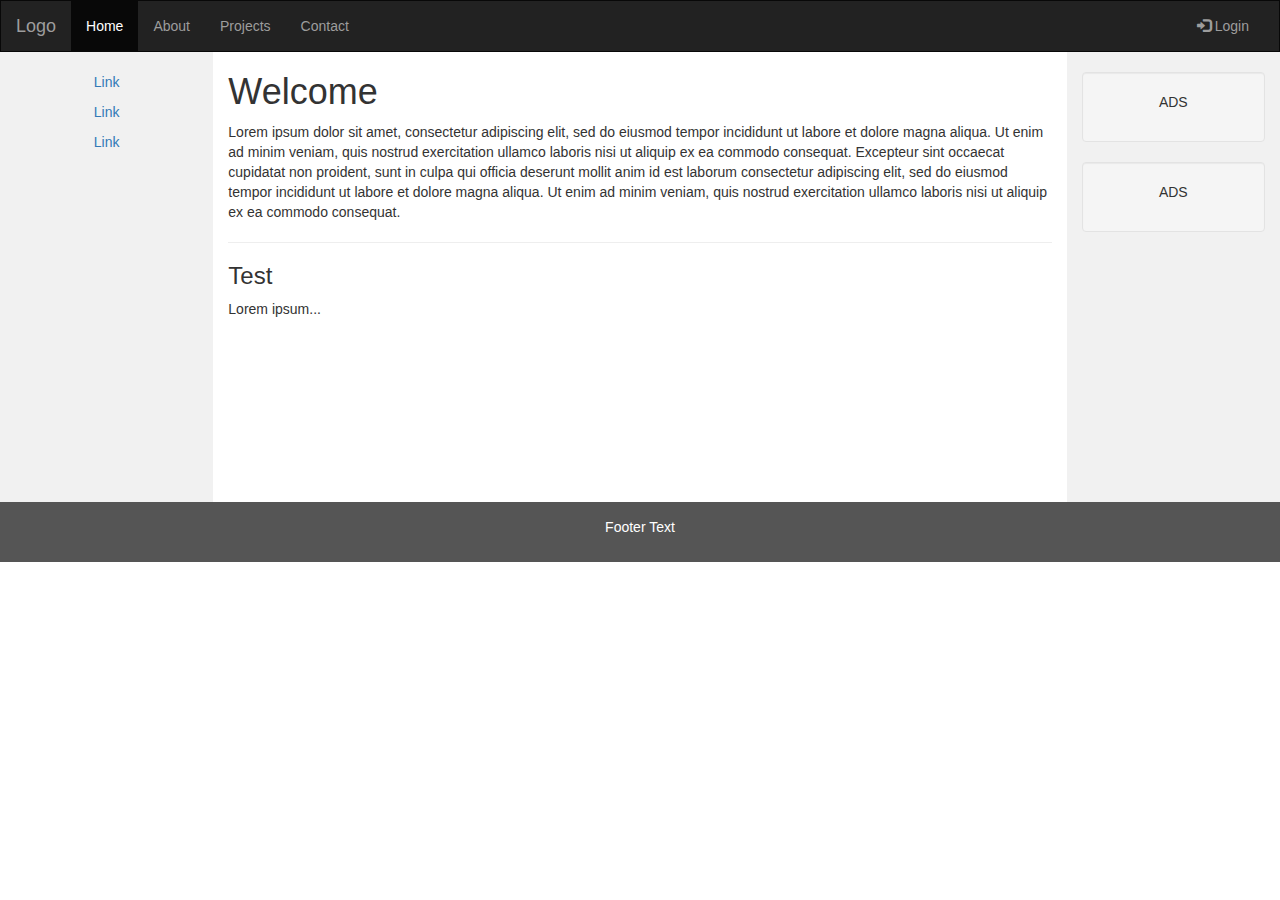
==== index.html @ 5c776f9f "Update index.html" ====
<!DOCTYPE html>
<html lang="en">
<head>
  <title>Bootstrap Example</title>
  <meta charset="utf-8">
  <meta name="viewport" content="width=device-width, initial-scale=1">
  <link rel="stylesheet" href="https://maxcdn.bootstrapcdn.com/bootstrap/3.4.1/css/bootstrap.min.css">
  <script src="https://ajax.googleapis.com/ajax/libs/jquery/3.6.4/jquery.min.js"></script>
  <script src="https://maxcdn.bootstrapcdn.com/bootstrap/3.4.1/js/bootstrap.min.js"></script>
  <style>
    /* Remove the navbar's default margin-bottom and rounded borders */ 
    .navbar {
      margin-bottom: 0;
      border-radius: 0;
    }
    
    /* Set height of the grid so .sidenav can be 100% (adjust as needed) */
    .row.content {height: 450px}
    
    /* Set gray background color and 100% height */
    .sidenav {
      padding-top: 20px;
      background-color: #f1f1f1;
      height: 100%;
    }
    
    /* Set black background color, white text and some padding */
    footer {
      background-color: #555;
      color: white;
      padding: 15px;
    }
    
    /* On small screens, set height to 'auto' for sidenav and grid */
    @media screen and (max-width: 767px) {
      .sidenav {
        height: auto;
        padding: 15px;
      }
      .row.content {height:auto;} 
    }
  </style>
</head>
<body>

<nav class="navbar navbar-inverse">
  <div class="container-fluid">
    <div class="navbar-header">
      <button type="button" class="navbar-toggle" data-toggle="collapse" data-target="#myNavbar">
        <span class="icon-bar"></span>
        <span class="icon-bar"></span>
        <span class="icon-bar"></span>                        
      </button>
      <a class="navbar-brand" href="#">Logo</a>
    </div>
    <div class="collapse navbar-collapse" id="myNavbar">
      <ul class="nav navbar-nav">
        <li class="active"><a href="#">Home</a></li>
        <li><a href="#">About</a></li>
        <li><a href="#">Projects</a></li>
        <li><a href="#">Contact</a></li>
      </ul>
      <ul class="nav navbar-nav navbar-right">
        <li><a href="#"><span class="glyphicon glyphicon-log-in"></span> Login</a></li>
      </ul>
    </div>
  </div>
</nav>
  
<div class="container-fluid text-center">    
  <div class="row content">
    <div class="col-sm-2 sidenav">
      <p><a href="#">Link</a></p>
      <p><a href="#">Link</a></p>
      <p><a href="#">Link</a></p>
    </div>
    <div class="col-sm-8 text-left"> 
      <h1>Welcome</h1>
      <p>Lorem ipsum dolor sit amet, consectetur adipiscing elit, sed do eiusmod tempor incididunt ut labore et dolore magna aliqua. Ut enim ad minim veniam, quis nostrud exercitation ullamco laboris nisi ut aliquip ex ea commodo consequat. Excepteur sint occaecat cupidatat non proident, sunt in culpa qui officia deserunt mollit anim id est laborum consectetur adipiscing elit, sed do eiusmod tempor incididunt ut labore et dolore magna aliqua. Ut enim ad minim veniam, quis nostrud exercitation ullamco laboris nisi ut aliquip ex ea commodo consequat.</p>
      <hr>
      <h3>Test</h3>
      <p>Lorem ipsum...</p>
    </div>
    <div class="col-sm-2 sidenav">
      <div class="well">
        <p>ADS</p>
      </div>
      <div class="well">
        <p>ADS</p>
      </div>
    </div>
  </div>
</div>

<footer class="container-fluid text-center">
  <p>Footer Text</p>
</footer>

</body>
</html>
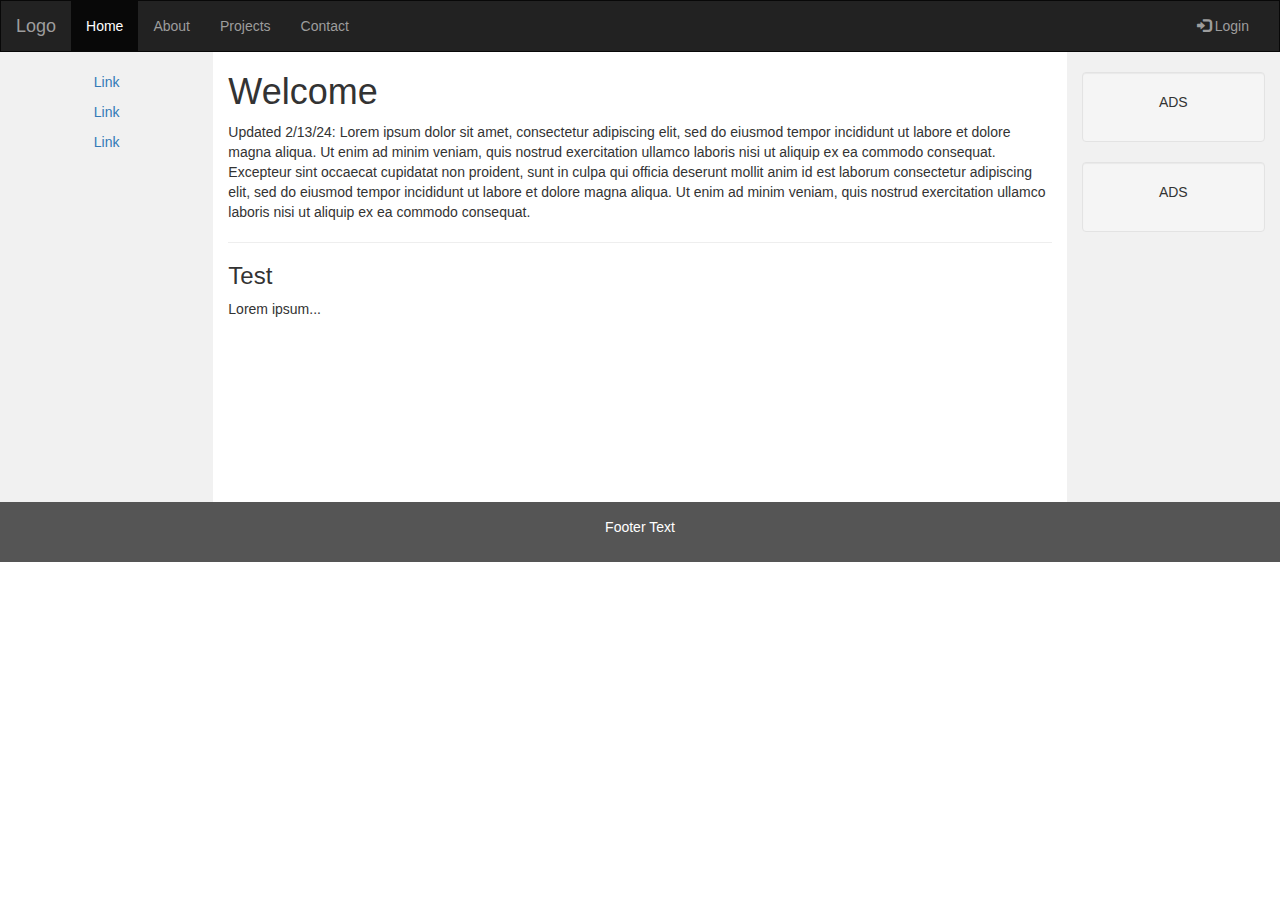
==== commit 2a0272b2: "Update index.html" ====
--- a/index.html
+++ b/index.html
@@ -7,6 +7,33 @@
   <link rel="stylesheet" href="https://maxcdn.bootstrapcdn.com/bootstrap/3.4.1/css/bootstrap.min.css">
   <script src="https://ajax.googleapis.com/ajax/libs/jquery/3.6.4/jquery.min.js"></script>
   <script src="https://maxcdn.bootstrapcdn.com/bootstrap/3.4.1/js/bootstrap.min.js"></script>
+  <script>
+    (function(w,d,t,r,u)
+    {
+        var f,n,i;
+        w[u]=w[u]||[],f=function()
+        {
+            var o={ti:"112144522", enableAutoSpaTracking: true};
+            o.q=w[u],w[u]=new UET(o),w[u].push("pageLoad")
+        },
+        n=d.createElement(t),n.src=r,n.async=1,n.onload=n.onreadystatechange=function()
+        {
+            var s=this.readyState;
+            s&&s!=="loaded"&&s!=="complete"||(f(),n.onload=n.onreadystatechange=null)
+        },
+        i=d.getElementsByTagName(t)[0],i.parentNode.insertBefore(n,i)
+    })
+    (window,document,"script","//bat.bing.com/bat.js","uetq");
+  </script>
+  <!-- Google tag (gtag.js) -->
+  <script async src="https://www.googletagmanager.com/gtag/js?id=AW-766135286"></script>
+  <script>
+    window.dataLayer = window.dataLayer || [];
+    function gtag(){dataLayer.push(arguments);}
+    gtag('js', new Date());
+  
+    gtag('config', 'AW-766135286');
+  </script>
   <style>
     /* Remove the navbar's default margin-bottom and rounded borders */ 
     .navbar {
@@ -76,7 +103,7 @@
     </div>
     <div class="col-sm-8 text-left"> 
       <h1>Welcome</h1>
-      <p>Lorem ipsum dolor sit amet, consectetur adipiscing elit, sed do eiusmod tempor incididunt ut labore et dolore magna aliqua. Ut enim ad minim veniam, quis nostrud exercitation ullamco laboris nisi ut aliquip ex ea commodo consequat. Excepteur sint occaecat cupidatat non proident, sunt in culpa qui officia deserunt mollit anim id est laborum consectetur adipiscing elit, sed do eiusmod tempor incididunt ut labore et dolore magna aliqua. Ut enim ad minim veniam, quis nostrud exercitation ullamco laboris nisi ut aliquip ex ea commodo consequat.</p>
+      <p>Updated 2/13/24: Lorem ipsum dolor sit amet, consectetur adipiscing elit, sed do eiusmod tempor incididunt ut labore et dolore magna aliqua. Ut enim ad minim veniam, quis nostrud exercitation ullamco laboris nisi ut aliquip ex ea commodo consequat. Excepteur sint occaecat cupidatat non proident, sunt in culpa qui officia deserunt mollit anim id est laborum consectetur adipiscing elit, sed do eiusmod tempor incididunt ut labore et dolore magna aliqua. Ut enim ad minim veniam, quis nostrud exercitation ullamco laboris nisi ut aliquip ex ea commodo consequat.</p>
       <hr>
       <h3>Test</h3>
       <p>Lorem ipsum...</p>
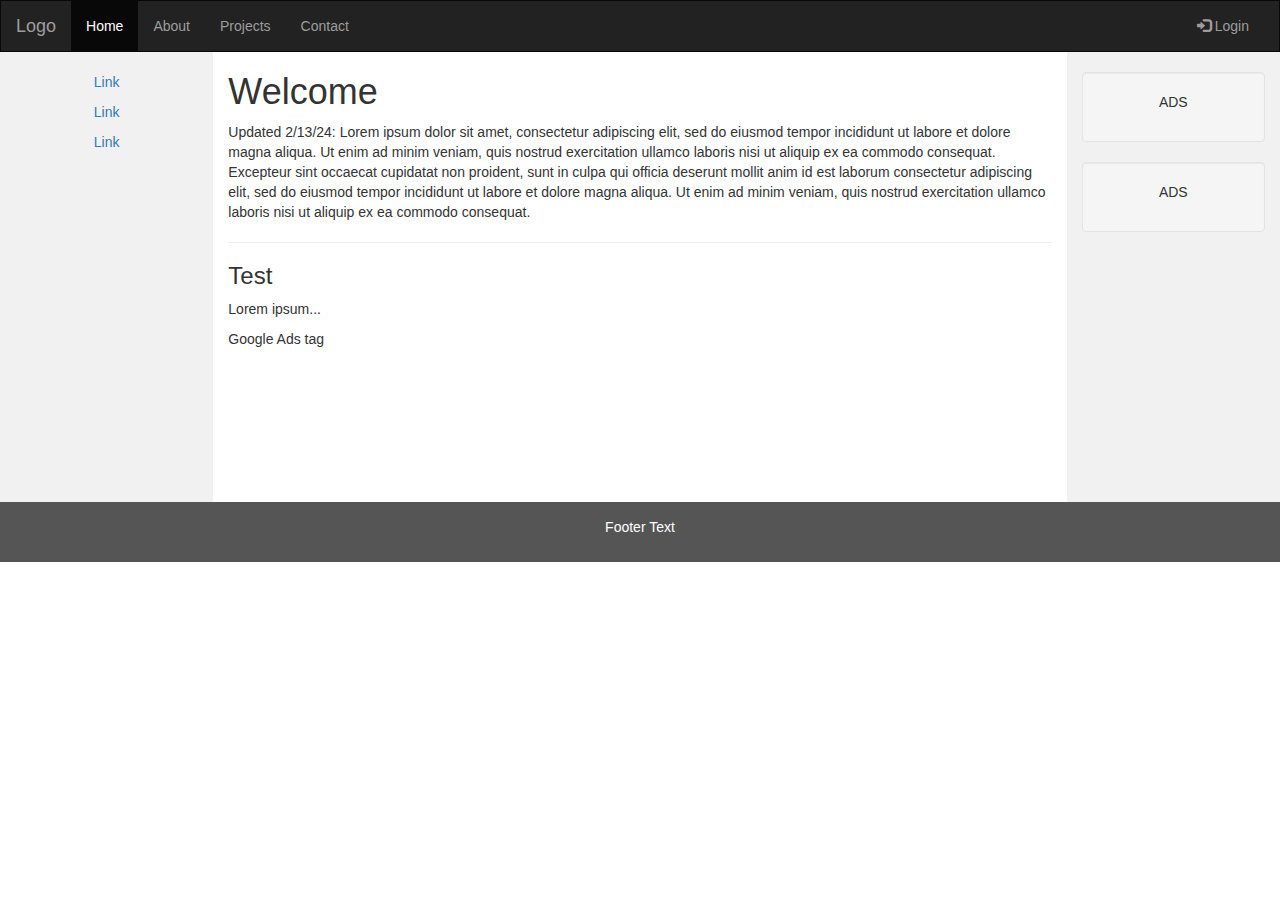
==== commit 802d8fdd: "Update index.html" ====
--- a/index.html
+++ b/index.html
@@ -34,6 +34,7 @@
   
     gtag('config', 'AW-766135286');
   </script>
+  <meta name="google-site-verification" content="SM-MiSC9GF0c6wNd0Mu1P0qaEeUUuvvVSrMbuMiN7S8" />
   <style>
     /* Remove the navbar's default margin-bottom and rounded borders */ 
     .navbar {
@@ -107,6 +108,7 @@
       <hr>
       <h3>Test</h3>
       <p>Lorem ipsum...</p>
+      <p>Google Ads tag</p>
     </div>
     <div class="col-sm-2 sidenav">
       <div class="well">
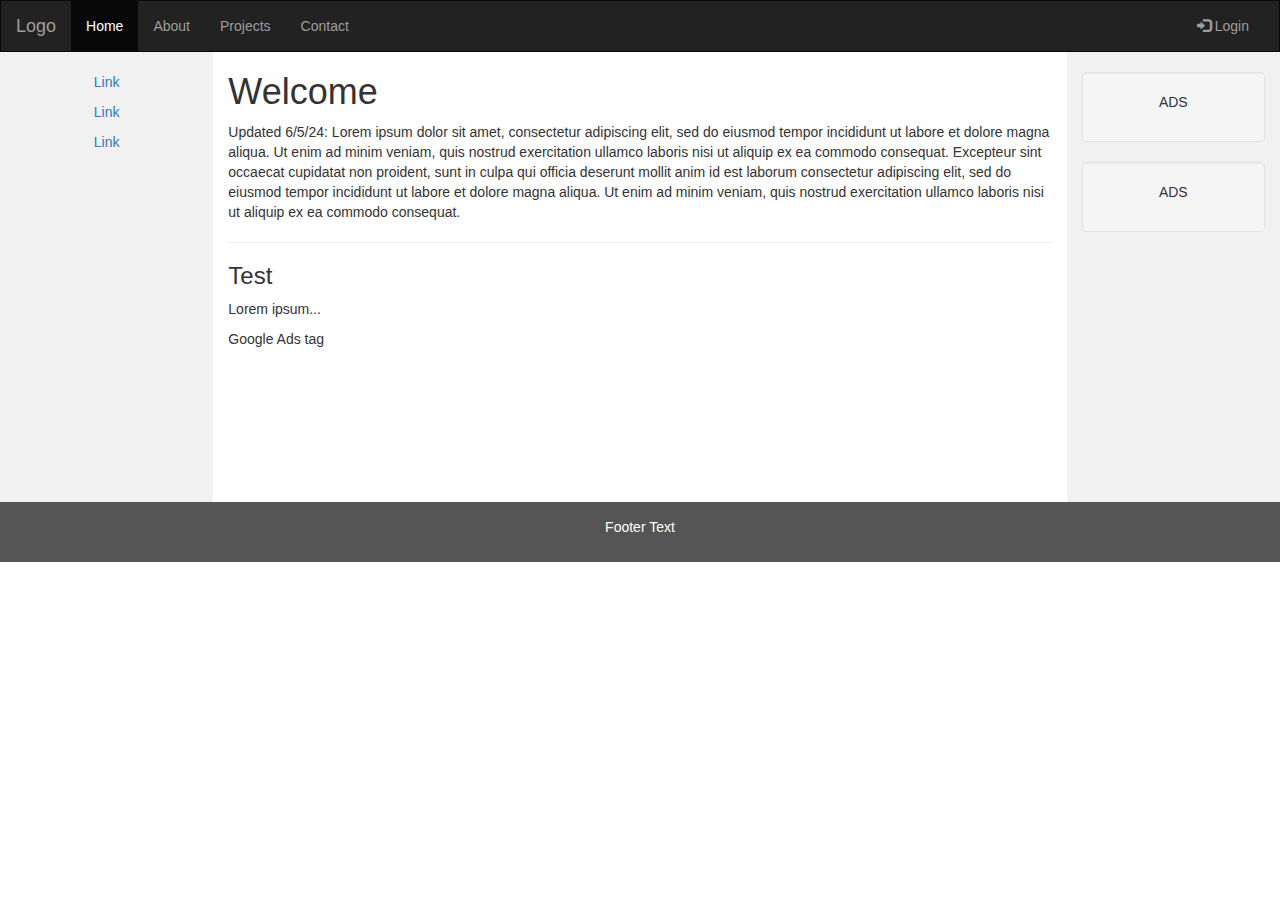
==== commit f7497f96: "Update index.html" ====
--- a/index.html
+++ b/index.html
@@ -5,6 +5,13 @@
   <meta charset="utf-8">
   <meta name="viewport" content="width=device-width, initial-scale=1">
   <link rel="stylesheet" href="https://maxcdn.bootstrapcdn.com/bootstrap/3.4.1/css/bootstrap.min.css">
+  <!-- Google Tag Manager -->
+  <script>(function(w,d,s,l,i){w[l]=w[l]||[];w[l].push({'gtm.start':
+  new Date().getTime(),event:'gtm.js'});var f=d.getElementsByTagName(s)[0],
+  j=d.createElement(s),dl=l!='dataLayer'?'&l='+l:'';j.async=true;j.src=
+  'https://www.googletagmanager.com/gtm.js?id='+i+dl;f.parentNode.insertBefore(j,f);
+  })(window,document,'script','dataLayer','GTM-NMQ4VM7Q');</script>
+  <!-- End Google Tag Manager -->
   <script src="https://ajax.googleapis.com/ajax/libs/jquery/3.6.4/jquery.min.js"></script>
   <script src="https://maxcdn.bootstrapcdn.com/bootstrap/3.4.1/js/bootstrap.min.js"></script>
   <script>
@@ -70,7 +77,10 @@
   </style>
 </head>
 <body>
-
+<!-- Google Tag Manager (noscript) -->
+<noscript><iframe src="https://www.googletagmanager.com/ns.html?id=GTM-NMQ4VM7Q"
+height="0" width="0" style="display:none;visibility:hidden"></iframe></noscript>
+<!-- End Google Tag Manager (noscript) -->
 <nav class="navbar navbar-inverse">
   <div class="container-fluid">
     <div class="navbar-header">
@@ -104,7 +114,7 @@
     </div>
     <div class="col-sm-8 text-left"> 
       <h1>Welcome</h1>
-      <p>Updated 2/13/24: Lorem ipsum dolor sit amet, consectetur adipiscing elit, sed do eiusmod tempor incididunt ut labore et dolore magna aliqua. Ut enim ad minim veniam, quis nostrud exercitation ullamco laboris nisi ut aliquip ex ea commodo consequat. Excepteur sint occaecat cupidatat non proident, sunt in culpa qui officia deserunt mollit anim id est laborum consectetur adipiscing elit, sed do eiusmod tempor incididunt ut labore et dolore magna aliqua. Ut enim ad minim veniam, quis nostrud exercitation ullamco laboris nisi ut aliquip ex ea commodo consequat.</p>
+      <p>Updated 6/5/24: Lorem ipsum dolor sit amet, consectetur adipiscing elit, sed do eiusmod tempor incididunt ut labore et dolore magna aliqua. Ut enim ad minim veniam, quis nostrud exercitation ullamco laboris nisi ut aliquip ex ea commodo consequat. Excepteur sint occaecat cupidatat non proident, sunt in culpa qui officia deserunt mollit anim id est laborum consectetur adipiscing elit, sed do eiusmod tempor incididunt ut labore et dolore magna aliqua. Ut enim ad minim veniam, quis nostrud exercitation ullamco laboris nisi ut aliquip ex ea commodo consequat.</p>
       <hr>
       <h3>Test</h3>
       <p>Lorem ipsum...</p>
